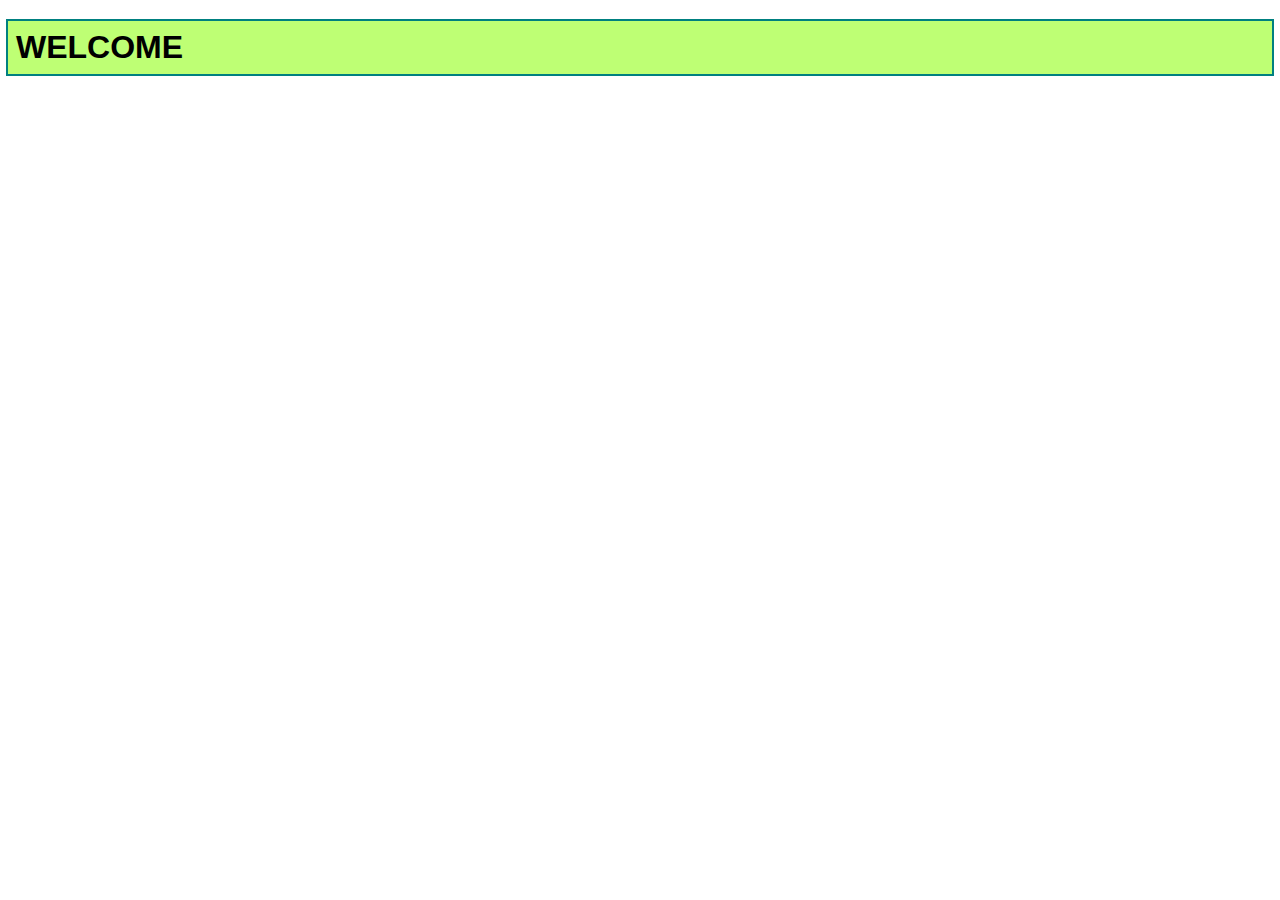
==== index-1.html @ b540073c "Create index-1.html" ====
<!DOCTYPE html>
<html lang="en">
<head>
    <meta charset="UTF-8">
    <meta name="viewport" content="width=device-width, initial-scale=1.0">
    <title>Mon BLOG</title>
    <link rel="stylesheet" href="style.css">
</head>

<body>
    <header>
        <h1>WELCOME</h1>
    </header>
    
</body>
</html>
---- style.css ----
body {
    font-family: sans-serif;
  }
  
  span, a, code {
    outline: .125rem hotpink solid;
    background-color: #fff;
    padding: .125rem;
    border-radius: .25rem;
  }
  
  p, h1, h2, h3 {
    outline: .125rem teal solid;
    background-color: rgba(211, 255, 254, 0.598);
    padding: .5rem;
  }
  
  
  h1 {
    background-color: #beff74;
  }
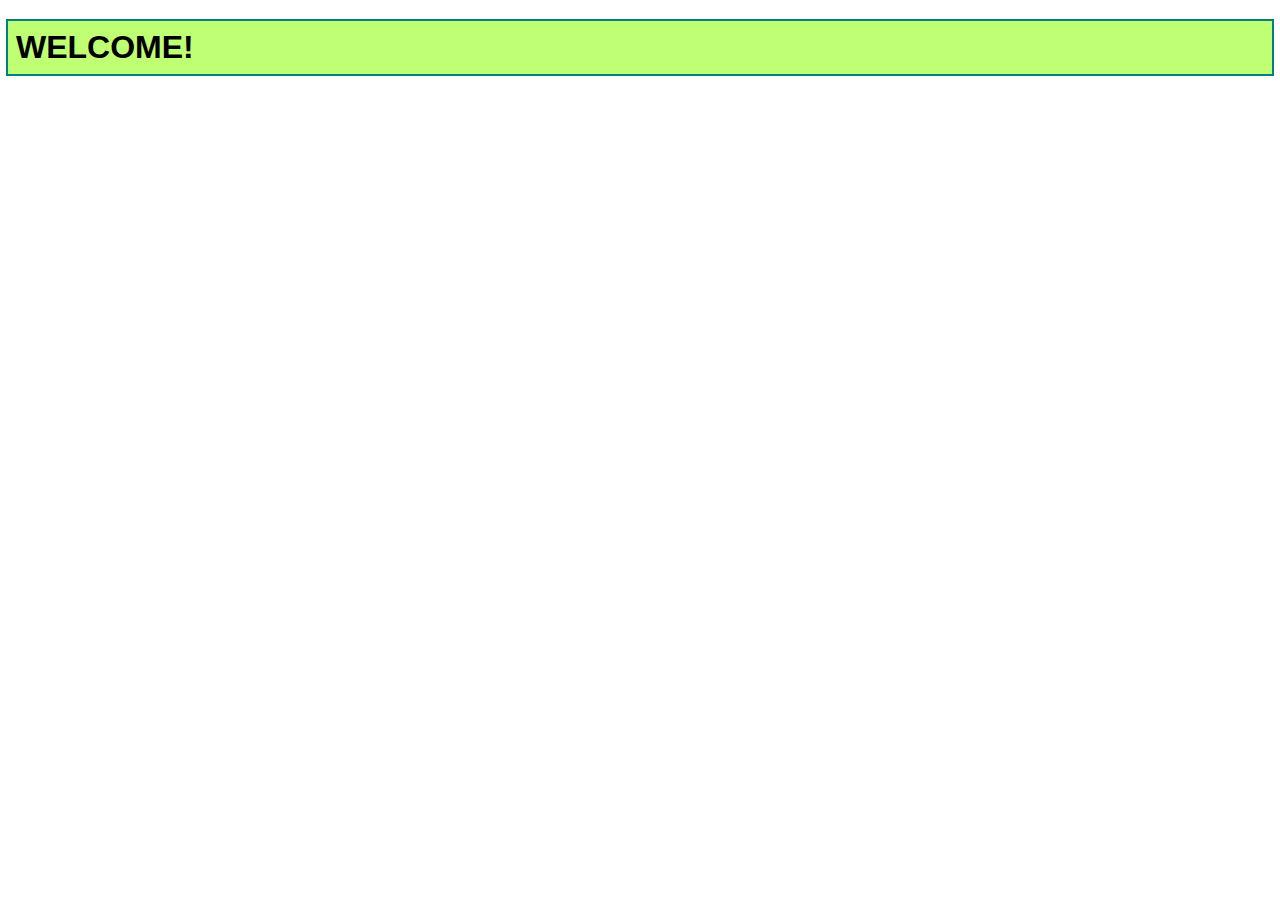
==== commit cb8b083d: "Update index-1.html" ====
--- a/index-1.html
+++ b/index-1.html
@@ -9,7 +9,7 @@
 
 <body>
     <header>
-        <h1>WELCOME</h1>
+        <h1>WELCOME!</h1>
     </header>
     
 </body>
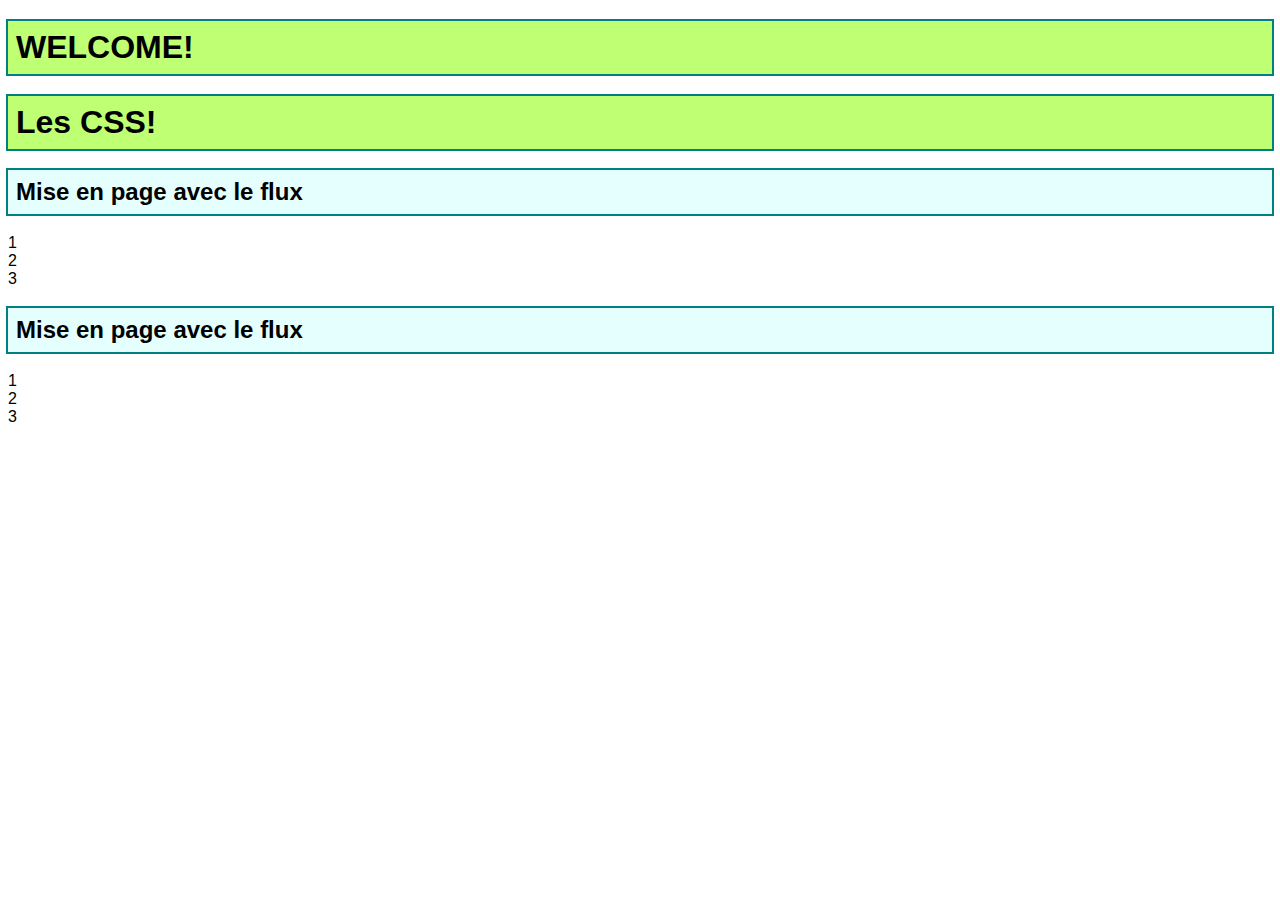
==== commit 028b130d: "Update index-1.html" ====
--- a/index-1.html
+++ b/index-1.html
@@ -12,5 +12,25 @@
         <h1>WELCOME!</h1>
     </header>
     
+    <h1>Les CSS!</h1>
+
+    <section class="section section1">
+        <h2>Mise en page avec le flux</h2>
+        <article class="art art1">
+         <section class="cartouche c1">1</section>
+         <section class="cartouche c2">2</section>
+         <section class="cartouche c3">3</section>
+        </article>
+    </section>
+    
+    <section class="section section2">
+        <h2>Mise en page avec le flux</h2>
+        <article class="art art2">
+            <section class="cartouche cl">1</section>
+            <section class="cartouche c2">2</section>
+            <section class="cartouche c3">3</section>
+    </article>
+    </section>
+
 </body>
 </html>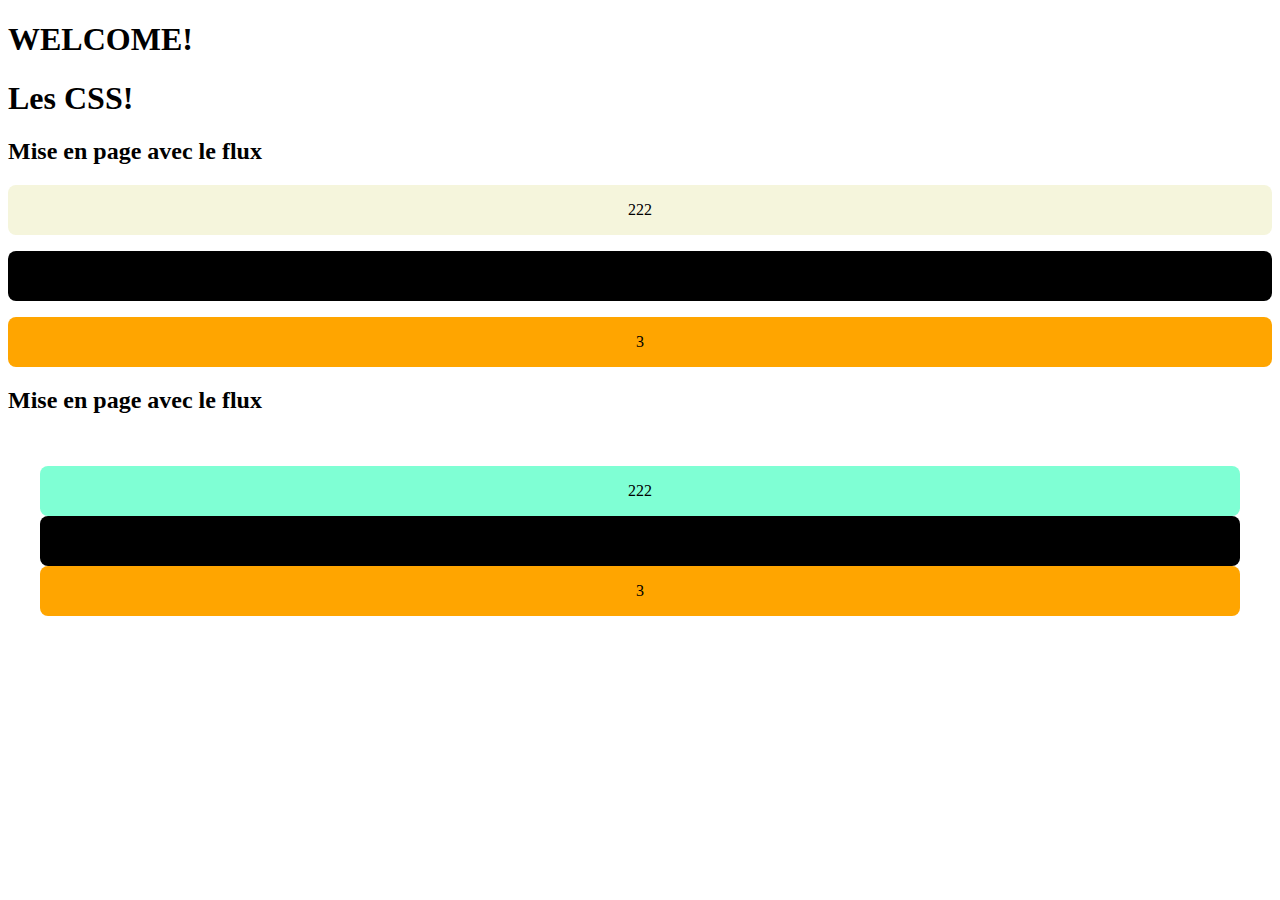
==== commit d00a302e: "Update index-1.html" ====
--- a/index-1.html
+++ b/index-1.html
@@ -4,7 +4,7 @@
     <meta charset="UTF-8">
     <meta name="viewport" content="width=device-width, initial-scale=1.0">
     <title>Mon BLOG</title>
-    <link rel="stylesheet" href="style.css">
+    <link rel="stylesheet" href="try.css">
 </head>
 
 <body>
@@ -17,7 +17,7 @@
     <section class="section section1">
         <h2>Mise en page avec le flux</h2>
         <article class="art art1">
-         <section class="cartouche c1">1</section>
+         <section class="cartouche c1">222</section>
          <section class="cartouche c2">2</section>
          <section class="cartouche c3">3</section>
         </article>
@@ -26,7 +26,7 @@
     <section class="section section2">
         <h2>Mise en page avec le flux</h2>
         <article class="art art2">
-            <section class="cartouche cl">1</section>
+            <section class="cartouche cl">222</section>
             <section class="cartouche c2">2</section>
             <section class="cartouche c3">3</section>
     </article>
--- a/try.css
+++ b/try.css
@@ -0,0 +1,27 @@
+.cartouche{
+  background-color: aquamarine;
+  border-radius: .5rem;
+  padding: 1rem;
+  text-align: center;
+
+}
+
+.c1 {
+  background-color: beige;
+}
+
+.c2 {
+  background-color: black;
+}
+
+.c3 {
+  background-color: orange;
+}
+
+.section1 .cartouche{
+  margin-bottom: 1rem;
+}
+
+.section2 .art2{
+  padding: 2rem;
+}